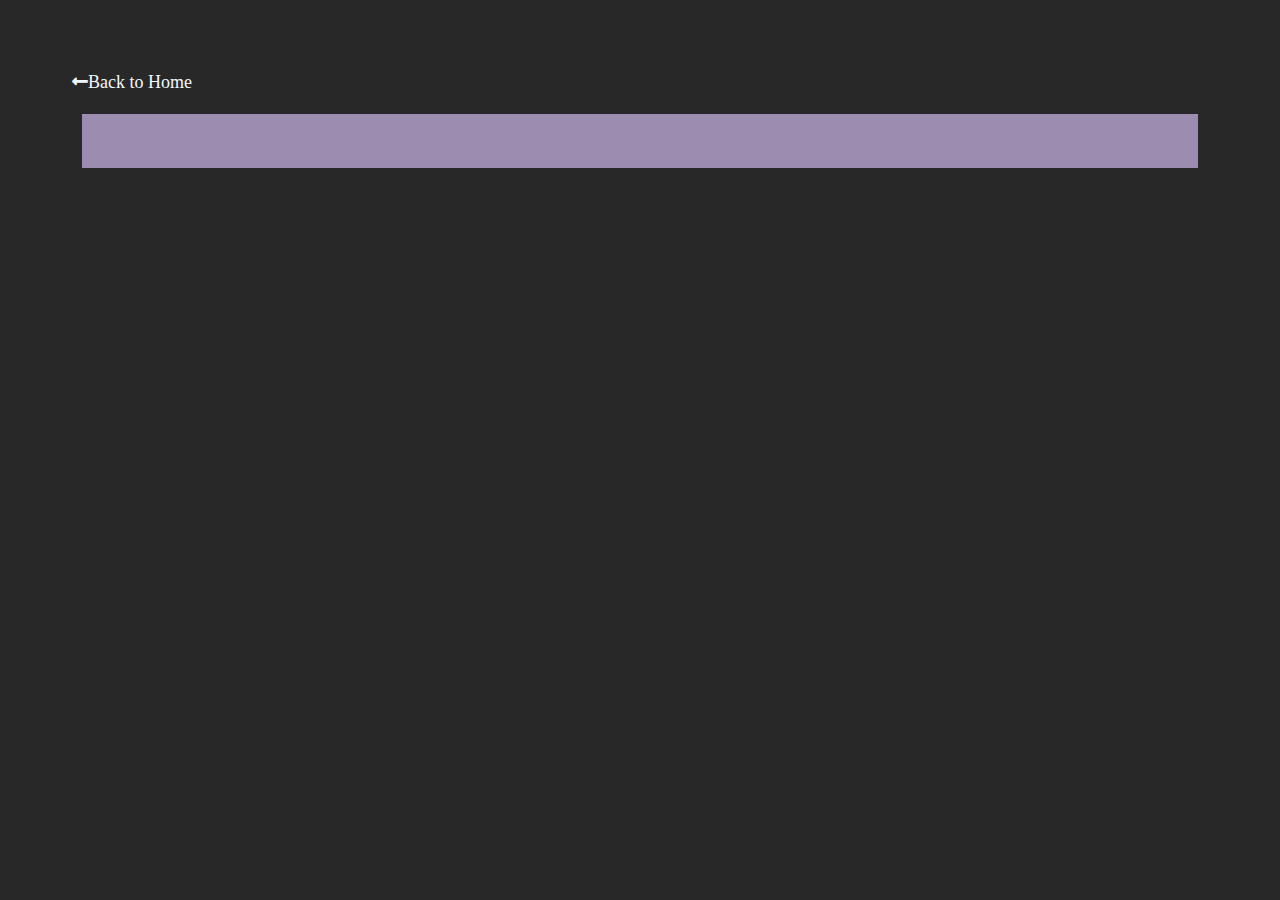
==== posts.html @ 467036e0 "challenge 1 commit" ====
<!DOCTYPE html>
<html>
    <head>
        <meta charset="UTF-8">
        <meta http-equiv="X-UA-Compatible" content="IE=edge">
        <meta name="viewport" content="width=device-width, initial-scale=1.0">
        <title> User Posts </title>
        <link rel="stylesheet" href="https://use.fontawesome.com/releases/v5.8.2/css/all.css?q=1280549780">
        <link rel="preconnect" href="https://fonts.gstatic.com">
        <link href="https://fonts.googleapis.com/css2?family=El+Messiri&display=swap" rel="stylesheet">        <link rel="stylesheet" type="text/css" href="css/index.css">
    <style>
        a{
            color: aliceblue;
            text-decoration: none;
            font-size:large;
        }
        a:hover{
            color: rgb(132, 94, 175);
        }
        h1{
            text-align:center;
        }
        .container{
            background: rgba(180, 161, 202, 0.836);
            padding:15px;
            margin: 10px;
            font-size: x-large;
            text-align: center;
        }
        #title{
            font-weight: bolder;
            text-decoration: underline;
        }
    </style>
    
    </head>
    <body>
        <a href="index.html"><i class="fas fa-long-arrow-alt-left"></i>Back to Home</a>
        <h1 id="head"></h1>
        <div class="container">
            <p id="title"></p>
            <p id="posts"></p>
        </div>
        <script type="text/javascript" src="js/posts.js">
        </script>
    </body>
</html>
---- css/index.css ----
body{
    background: #292828;
    color: aliceblue;
    padding:5%;
}
.Intro{
text-align: center;
}
/* .card{
margin-top:8%;
position: absolute;
width: 300px;
height: 280px;
background: #444343;
border-radius: 2px;
color: aliceblue;
text-align: center;
} */

h2, button{
    color: rgb(132, 94, 175);
}

button{
    padding: 7px;
    border-radius: 50px;
    background: rgb(132, 94, 175);
    color: white;
    font-weight: bold;
    cursor: pointer;
    border: none;
    margin: 50px auto;
    width: 50%;
}
* {
    box-sizing: border-box;
}

.column {
    float: left;
    width: 30%;
    padding: 0 10px;
}

.row {margin: 0 -5px;}

.row:after {
    content: "";
    display: table;
    clear: both;
}

.card {
    font-weight: bold;
    font-size: larger;
    margin:5%;
    box-shadow: 0 4px 8px 0 rgba(120, 84, 161, 0.233);
    padding: 15px;
    text-align: center;
    background-color: #424242;
}
@media screen and (max-width: 600px) {
    .column {
      width: 100%;
      display: block;
      margin-bottom: 20px;
    }
}
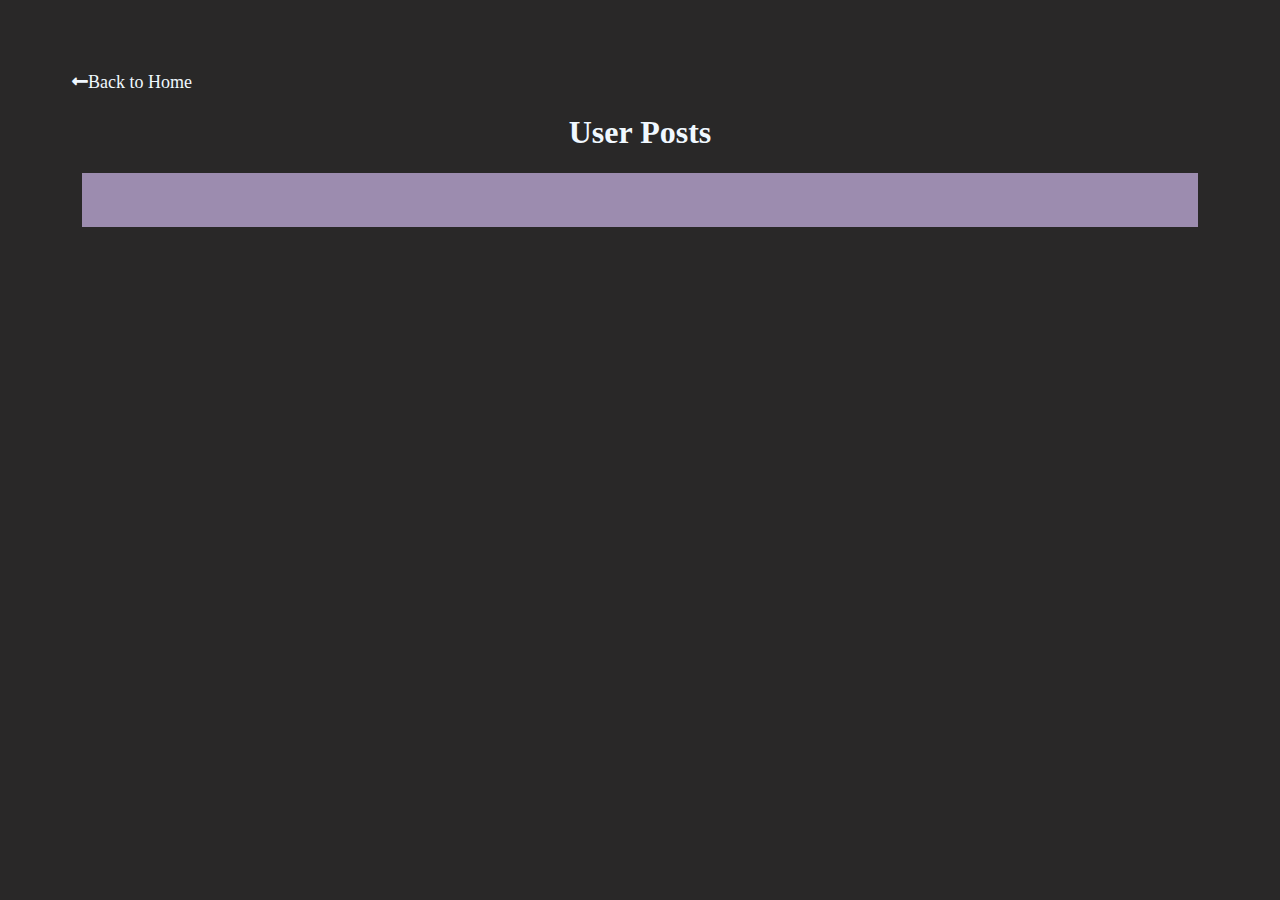
==== commit a78d12b9: "new commit" ====
--- a/posts.html
+++ b/posts.html
@@ -36,7 +36,7 @@
     </head>
     <body>
         <a href="index.html"><i class="fas fa-long-arrow-alt-left"></i>Back to Home</a>
-        <h1 id="head"></h1>
+        <h1 id="head">User Posts</h1>
         <div class="container">
             <p id="title"></p>
             <p id="posts"></p>
